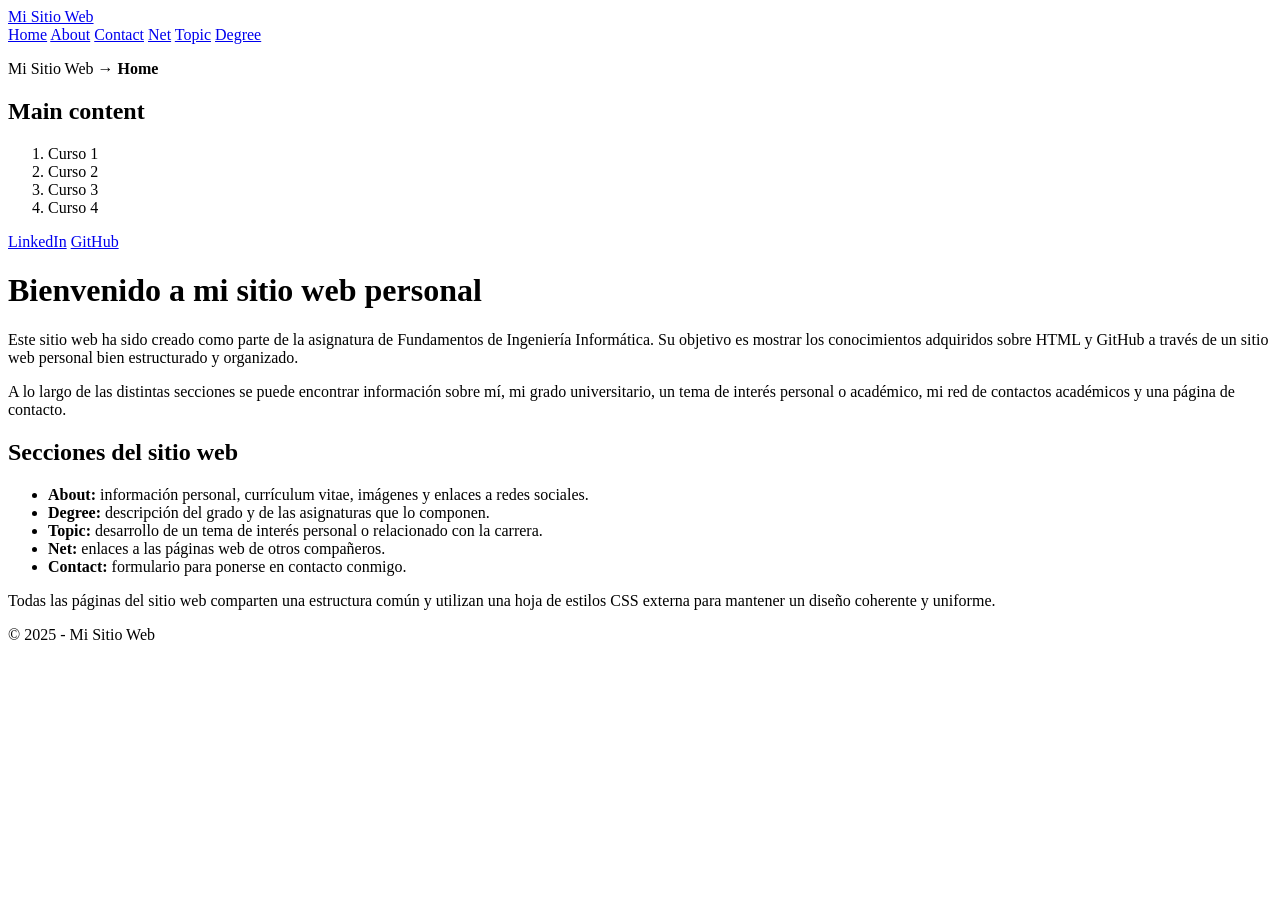
==== index.html @ 6c6dec68 "Add home page content" ====
<!doctype html>
<html lang="es">
<head>
  <meta charset="utf-8" />
  <meta name="viewport" content="width=device-width, initial-scale=1" />
  <title>Mi Página - Inicio</title>
  <link rel="stylesheet" href="css/styles.css" />
</head>

<body>
  <header class="site-header">
    <div class="brand">
      <a href="index.html" class="brand__name">Mi Sitio Web</a>
    </div>

    <nav class="top-nav" aria-label="Navegación principal">
      <a class="top-nav__link is-active" href="index.html">Home</a>
      <a class="top-nav__link" href="public/about.html">About</a>
      <a class="top-nav__link" href="public/contact.html">Contact</a>
      <a class="top-nav__link" href="public/net.html">Net</a>
      <a class="top-nav__link" href="public/topic.html">Topic</a>
      <a class="top-nav__link" href="public/degree.html">Degree</a>
    </nav>
  </header>

  
  <p class="breadcrumbs">Mi Sitio Web → <strong>Home</strong></p>

  <div class="layout">
    <aside class="side" aria-label="Menú lateral">
      <h2 class="side__title">Main content</h2>
      <ol class="side__list">
        <li>Curso 1</li>
        <li>Curso 2</li>
        <li>Curso 3</li>
        <li>Curso 4</li>
      </ol>

      <div class="side__links">
        <a href="https://www.linkedin.com" target="_blank" rel="noopener noreferrer">LinkedIn</a>
        <a href="https://github.com" target="_blank" rel="noopener noreferrer">GitHub</a>
      </div>
    </aside>

    <main class="content">
  <h1>Bienvenido a mi sitio web personal</h1>

  <p>
    Este sitio web ha sido creado como parte de la asignatura de Fundamentos de Ingeniería Informática.
    Su objetivo es mostrar los conocimientos adquiridos sobre HTML y GitHub a través
    de un sitio web personal bien estructurado y organizado.
  </p>

  <p>
    A lo largo de las distintas secciones se puede encontrar información sobre mí,
    mi grado universitario, un tema de interés personal o académico, mi red de
    contactos académicos y una página de contacto.
  </p>

  <h2>Secciones del sitio web</h2>
  <ul>
    <li><strong>About:</strong> información personal, currículum vitae, imágenes y enlaces a redes sociales.</li>
    <li><strong>Degree:</strong> descripción del grado y de las asignaturas que lo componen.</li>
    <li><strong>Topic:</strong> desarrollo de un tema de interés personal o relacionado con la carrera.</li>
    <li><strong>Net:</strong> enlaces a las páginas web de otros compañeros.</li>
    <li><strong>Contact:</strong> formulario para ponerse en contacto conmigo.</li>
  </ul>

  <p>
    Todas las páginas del sitio web comparten una estructura común y utilizan una
    hoja de estilos CSS externa para mantener un diseño coherente y uniforme.
  </p>
</main>

  </div>

  <footer class="site-footer">
    <p>© 2025 - Mi Sitio Web</p>
  </footer>
</body>
</html>
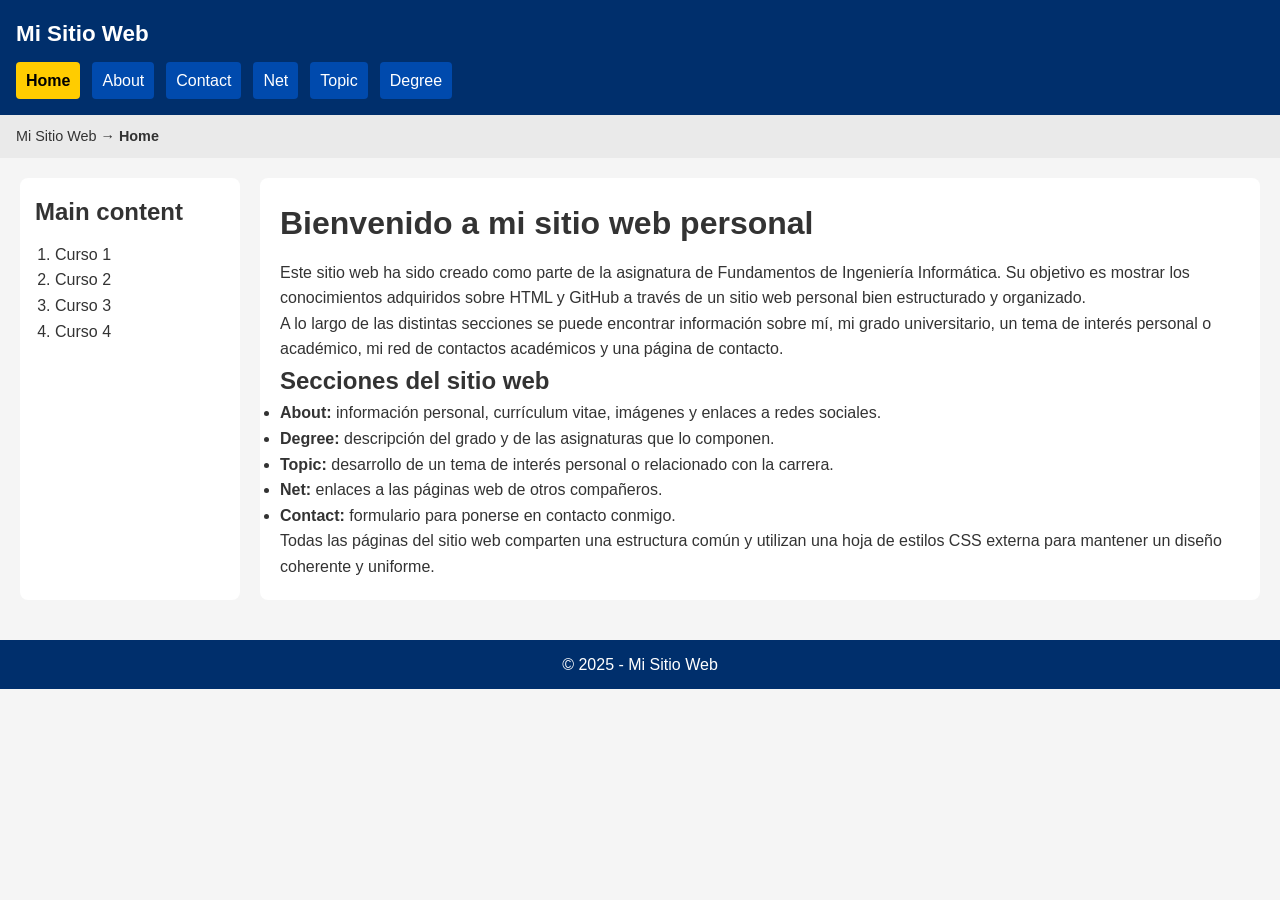
==== commit 618c96b2: "Remove social links from home page" ====
--- a/index.html
+++ b/index.html
@@ -35,11 +35,6 @@
         <li>Curso 3</li>
         <li>Curso 4</li>
       </ol>
-
-      <div class="side__links">
-        <a href="https://www.linkedin.com" target="_blank" rel="noopener noreferrer">LinkedIn</a>
-        <a href="https://github.com" target="_blank" rel="noopener noreferrer">GitHub</a>
-      </div>
     </aside>
 
     <main class="content">
--- a/css/styles.css
+++ b/css/styles.css
@@ -0,0 +1,104 @@
+/* Reset básico */
+* {
+  box-sizing: border-box;
+  margin: 0;
+  padding: 0;
+}
+
+/* Estilos generales */
+body {
+  font-family: Arial, Helvetica, sans-serif;
+  line-height: 1.6;
+  background-color: #f5f5f5;
+  color: #333;
+}
+
+/* Header */
+.site-header {
+  background-color: #002f6c;
+  color: white;
+  padding: 16px;
+}
+
+.brand__name {
+  color: white;
+  text-decoration: none;
+  font-size: 1.4rem;
+  font-weight: bold;
+}
+
+/* Navegación */
+.top-nav {
+  margin-top: 10px;
+  display: flex;
+  gap: 12px;
+  flex-wrap: wrap;
+}
+
+.top-nav__link {
+  color: white;
+  text-decoration: none;
+  padding: 6px 10px;
+  border-radius: 4px;
+  background-color: #004aad;
+}
+
+.top-nav__link:hover {
+  background-color: #0066ff;
+}
+
+.top-nav__link.is-active {
+  background-color: #ffcc00;
+  color: #000;
+  font-weight: bold;
+}
+
+/* Breadcrumbs */
+.breadcrumbs {
+  padding: 10px 16px;
+  font-size: 0.9rem;
+  background-color: #eaeaea;
+}
+
+/* Layout principal */
+.layout {
+  display: grid;
+  grid-template-columns: 220px 1fr;
+  gap: 20px;
+  padding: 20px;
+}
+
+/* Aside */
+.side {
+  background-color: white;
+  padding: 15px;
+  border-radius: 8px;
+}
+
+.side__title {
+  margin-bottom: 10px;
+}
+
+.side__list {
+  margin-left: 20px;
+}
+
+/* Main */
+.content {
+  background-color: white;
+  padding: 20px;
+  border-radius: 8px;
+}
+
+.content h1 {
+  margin-bottom: 10px;
+}
+
+/* Footer */
+.site-footer {
+  background-color: #002f6c;
+  color: white;
+  text-align: center;
+  padding: 12px;
+  margin-top: 20px;
+}
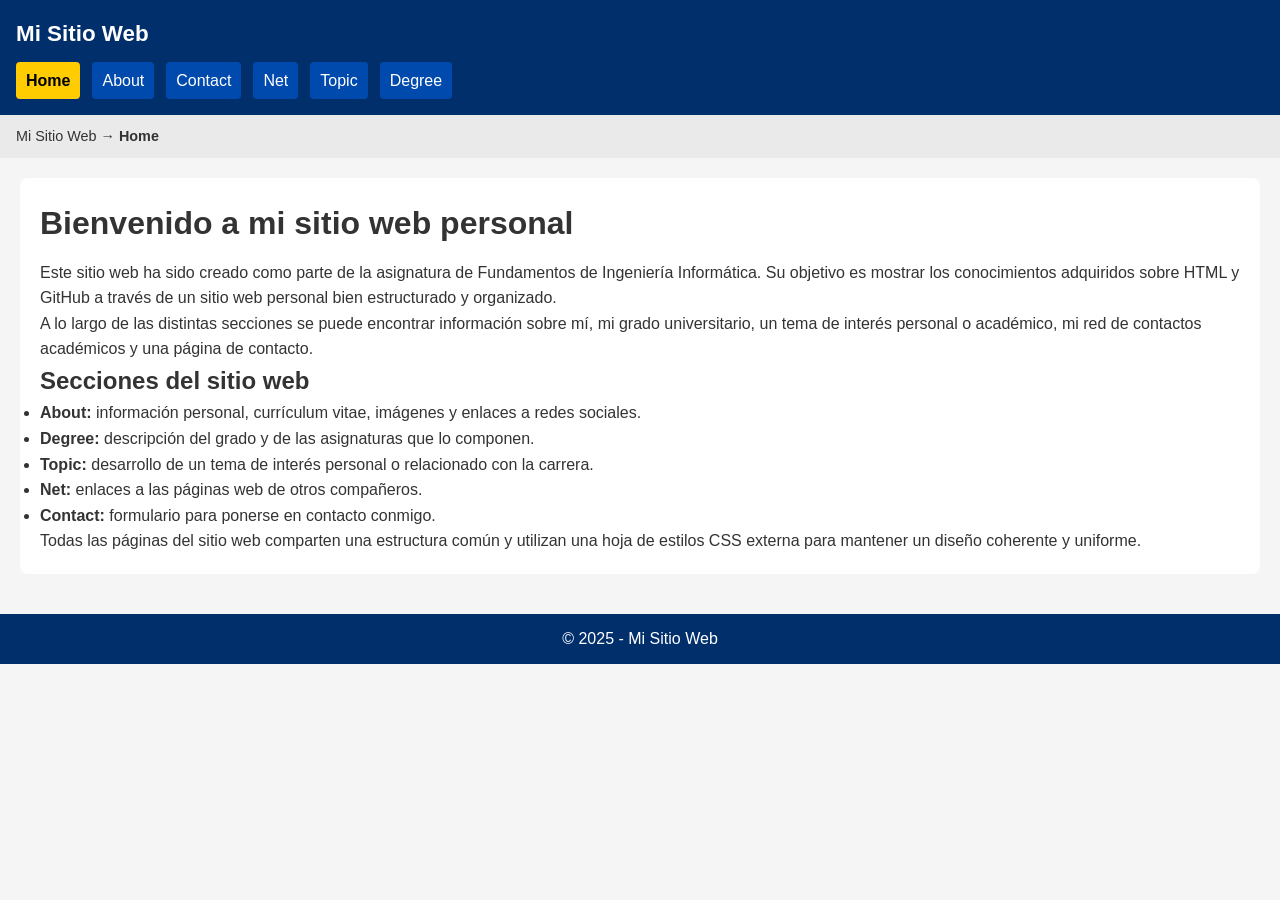
==== commit 6651ae2f: "Remove sidebar menu from all pages" ====
--- a/index.html
+++ b/index.html
@@ -27,15 +27,6 @@
   <p class="breadcrumbs">Mi Sitio Web → <strong>Home</strong></p>
 
   <div class="layout">
-    <aside class="side" aria-label="Menú lateral">
-      <h2 class="side__title">Main content</h2>
-      <ol class="side__list">
-        <li>Curso 1</li>
-        <li>Curso 2</li>
-        <li>Curso 3</li>
-        <li>Curso 4</li>
-      </ol>
-    </aside>
 
     <main class="content">
   <h1>Bienvenido a mi sitio web personal</h1>
--- a/css/styles.css
+++ b/css/styles.css
@@ -62,25 +62,8 @@
 
 /* Layout principal */
 .layout {
-  display: grid;
-  grid-template-columns: 220px 1fr;
-  gap: 20px;
+  display: block;
   padding: 20px;
-}
-
-/* Aside */
-.side {
-  background-color: white;
-  padding: 15px;
-  border-radius: 8px;
-}
-
-.side__title {
-  margin-bottom: 10px;
-}
-
-.side__list {
-  margin-left: 20px;
 }
 
 /* Main */
@@ -102,3 +85,18 @@
   padding: 12px;
   margin-top: 20px;
 }
+/* Imágenes en la sección About */
+.images-row {
+  display: flex;
+  gap: 24px;
+  align-items: center;
+}
+
+.images-row figure {
+  text-align: center;
+}
+
+.images-row img {
+  border-radius: 8px;
+  max-width: 100%;
+}
